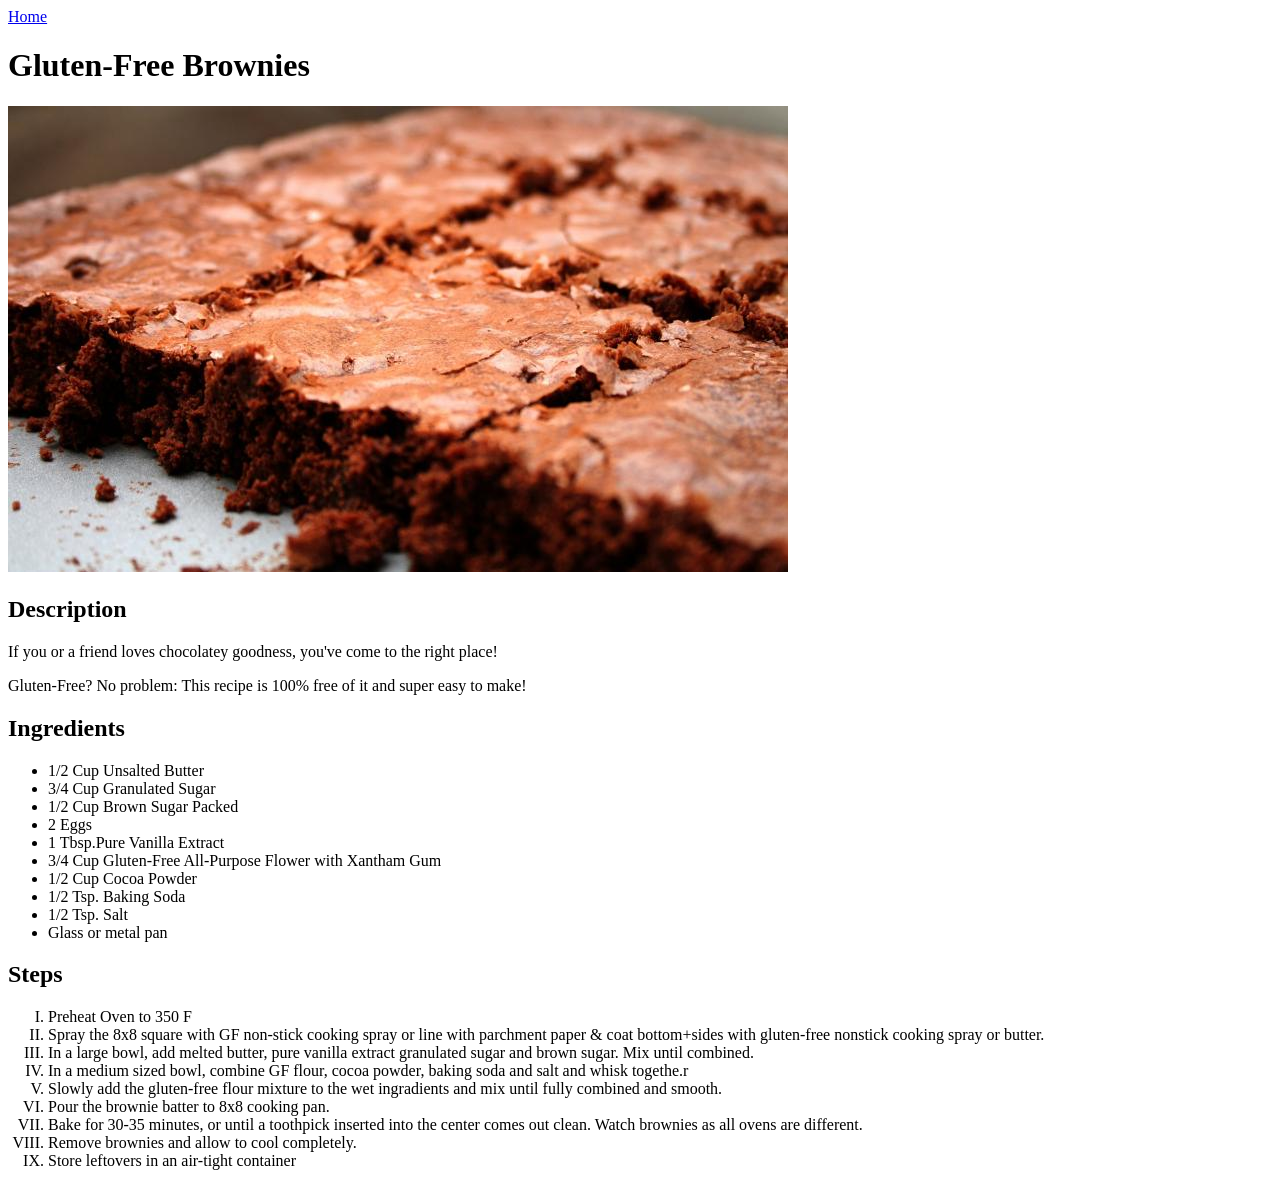
==== recipes/brownies.html @ 228bbed8 "Add Brownies page" ====
<!DOCTYPE html>
<html lang="en">
    <head>
        <meta charset="utf-8">
        <title>Gluten-Free Brownies</title>
    </head>
    
    <body>
        <a href="../index.html">Home</a>
        <h1>Gluten-Free Brownies</h1>
        <img src="../images/brownies.jpg">
        <h2>Description</h2>
        <p>If you or a friend loves chocolatey goodness, you've come to the right place!</p>
        <p>Gluten-Free? No problem: This recipe is 100% free of it and super easy to make!</p>
        <h2>Ingredients</h2>
        <ul>
            <li>1/2 Cup Unsalted Butter</li>
            <li>3/4 Cup Granulated Sugar</li>
            <li>1/2 Cup Brown Sugar Packed</li>
            <li>2 Eggs</li>
            <li>1 Tbsp.Pure Vanilla Extract</li>
            <li>3/4 Cup Gluten-Free All-Purpose Flower with Xantham Gum</li>
            <li>1/2 Cup Cocoa Powder</li>
            <li>1/2 Tsp. Baking Soda</li>
            <li>1/2 Tsp. Salt</li>
            <li>Glass or metal pan</li>
        </ul>
        <h2>Steps</h2>
        <ol type="I">
            <li>Preheat Oven to 350 F</li>
            <li>Spray the 8x8 square with GF non-stick cooking spray or line with parchment paper & coat bottom+sides with gluten-free nonstick cooking spray or butter.</li>
            <li>In a large bowl, add melted butter, pure vanilla extract granulated sugar and brown sugar. Mix until combined.</li>
            <li>In a medium sized bowl, combine GF flour, cocoa powder, baking soda and salt and whisk togethe.r</li>
            <li>Slowly add the gluten-free flour mixture to the wet ingradients and mix until fully combined and smooth.</li>
            <li>Pour the brownie batter to 8x8 cooking pan.</li>
            <li>Bake for 30-35 minutes, or until a toothpick inserted into the center comes out clean. Watch brownies as all ovens are different.</li>
            <li>Remove brownies and allow to cool completely.</li>
            <li>Store leftovers in an air-tight container</li>
        </ol>
    </body>
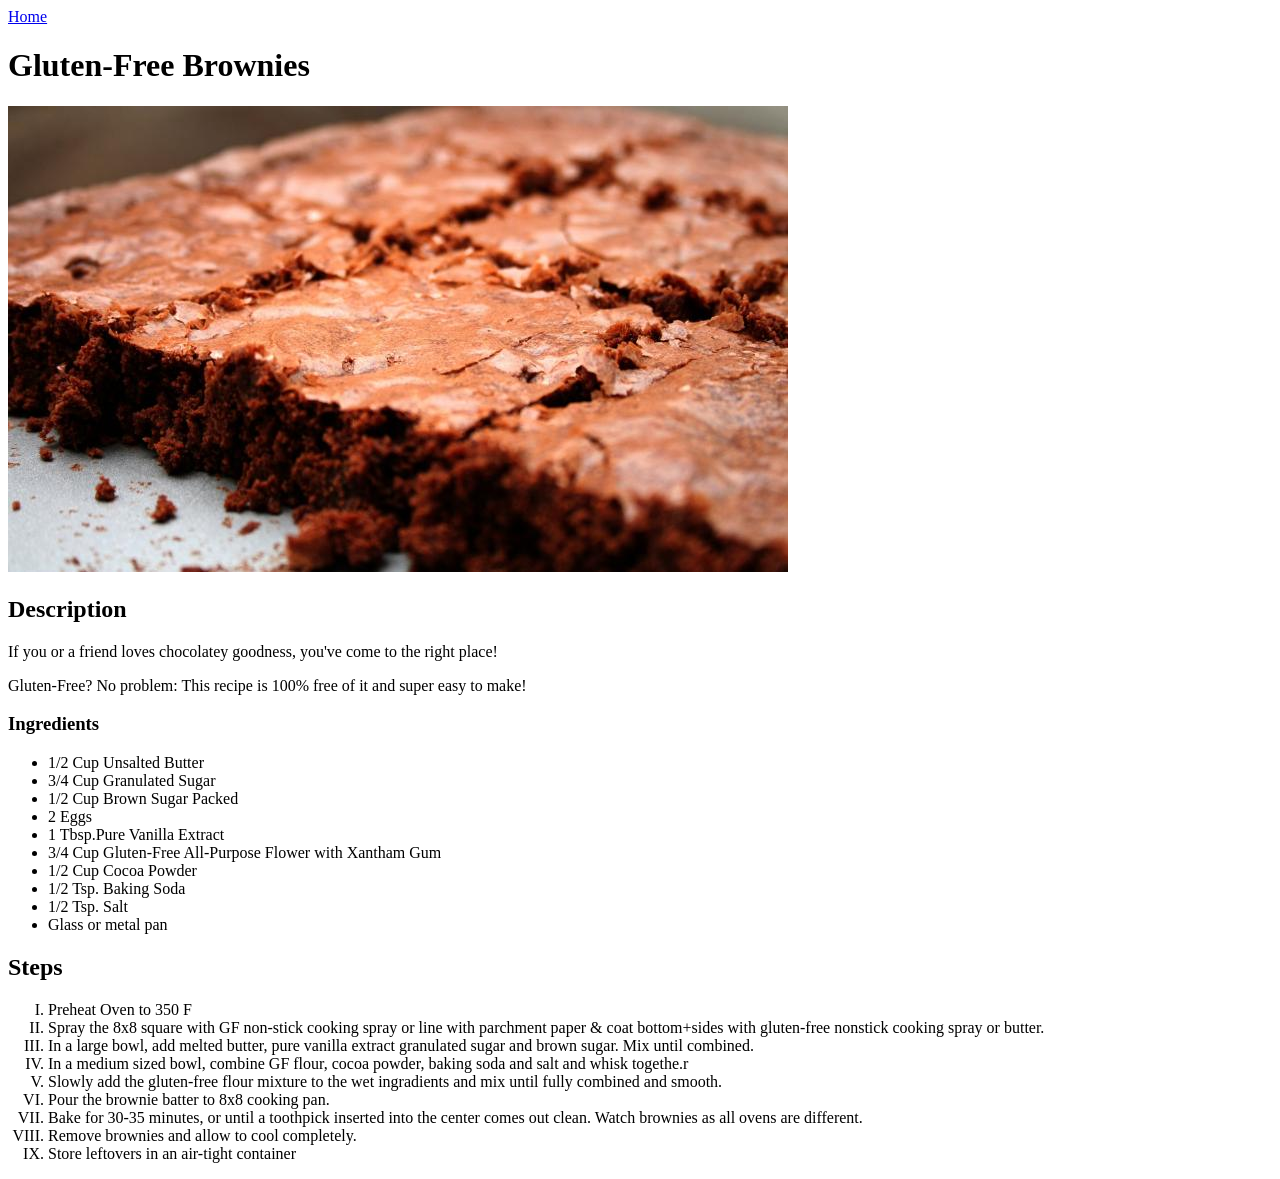
==== commit 327caedb: "Change h2 Ingredients to h3 for uniformity" ====
--- a/recipes/brownies.html
+++ b/recipes/brownies.html
@@ -12,7 +12,7 @@
         <h2>Description</h2>
         <p>If you or a friend loves chocolatey goodness, you've come to the right place!</p>
         <p>Gluten-Free? No problem: This recipe is 100% free of it and super easy to make!</p>
-        <h2>Ingredients</h2>
+        <h3>Ingredients</h3>
         <ul>
             <li>1/2 Cup Unsalted Butter</li>
             <li>3/4 Cup Granulated Sugar</li>
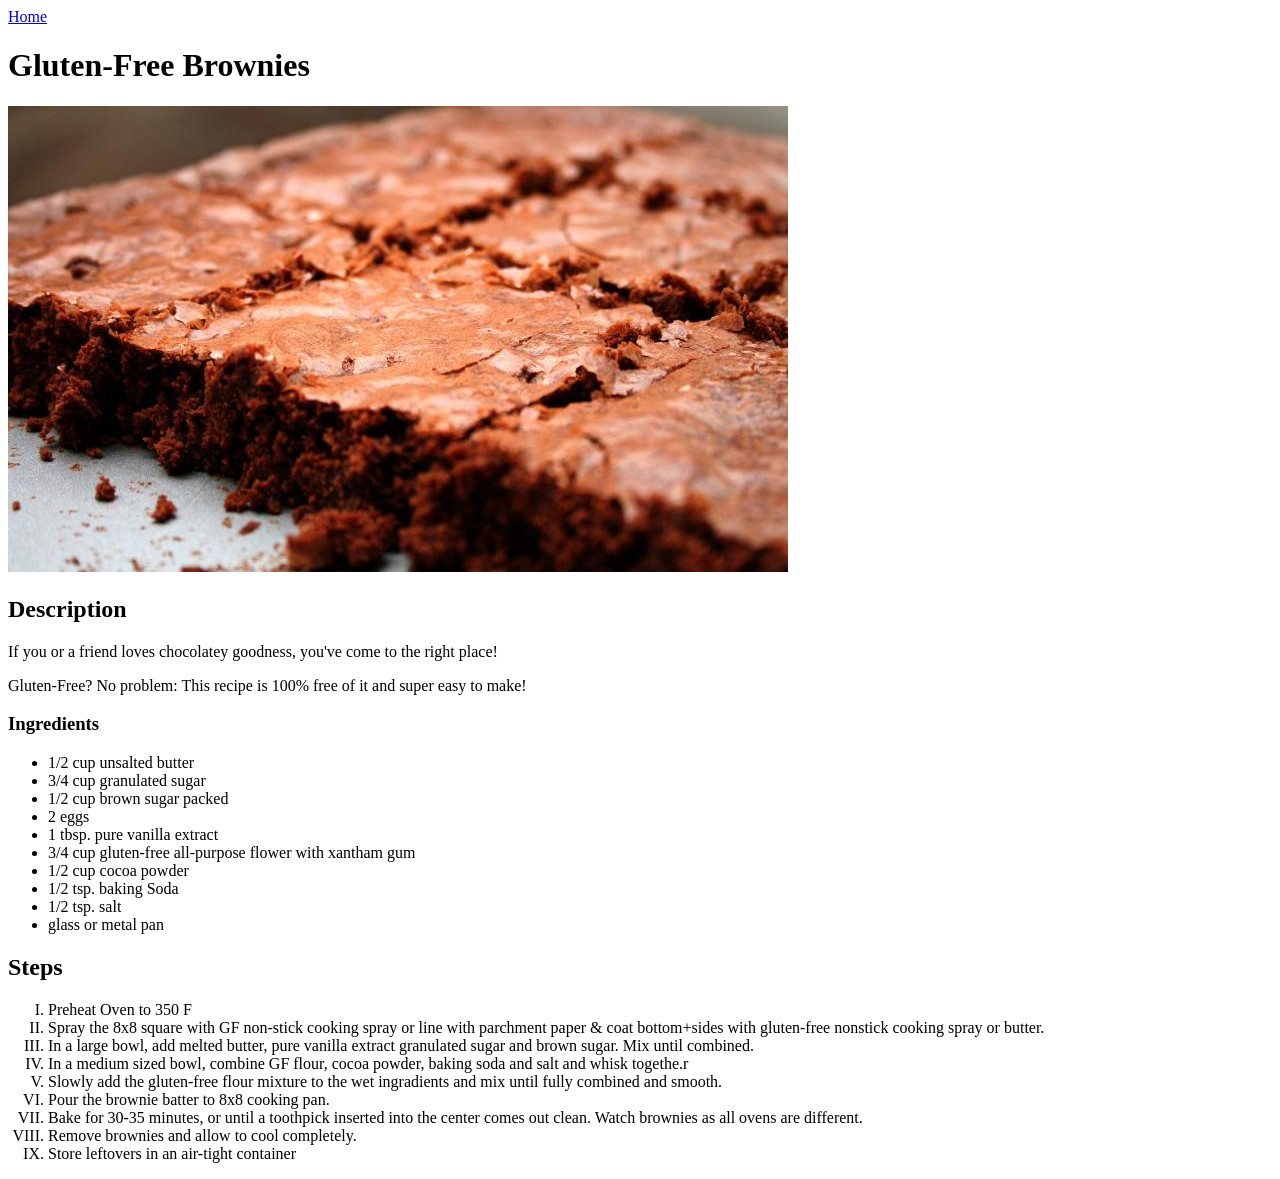
==== commit 00b6673c: "Uncapitalize ingredients for uniformity" ====
--- a/recipes/brownies.html
+++ b/recipes/brownies.html
@@ -14,16 +14,16 @@
         <p>Gluten-Free? No problem: This recipe is 100% free of it and super easy to make!</p>
         <h3>Ingredients</h3>
         <ul>
-            <li>1/2 Cup Unsalted Butter</li>
-            <li>3/4 Cup Granulated Sugar</li>
-            <li>1/2 Cup Brown Sugar Packed</li>
-            <li>2 Eggs</li>
-            <li>1 Tbsp.Pure Vanilla Extract</li>
-            <li>3/4 Cup Gluten-Free All-Purpose Flower with Xantham Gum</li>
-            <li>1/2 Cup Cocoa Powder</li>
-            <li>1/2 Tsp. Baking Soda</li>
-            <li>1/2 Tsp. Salt</li>
-            <li>Glass or metal pan</li>
+            <li>1/2 cup unsalted butter</li>
+            <li>3/4 cup granulated sugar</li>
+            <li>1/2 cup brown sugar packed</li>
+            <li>2 eggs</li>
+            <li>1 tbsp. pure vanilla extract</li>
+            <li>3/4 cup gluten-free all-purpose flower with xantham gum</li>
+            <li>1/2 cup cocoa powder</li>
+            <li>1/2 tsp. baking Soda</li>
+            <li>1/2 tsp. salt</li>
+            <li>glass or metal pan</li>
         </ul>
         <h2>Steps</h2>
         <ol type="I">
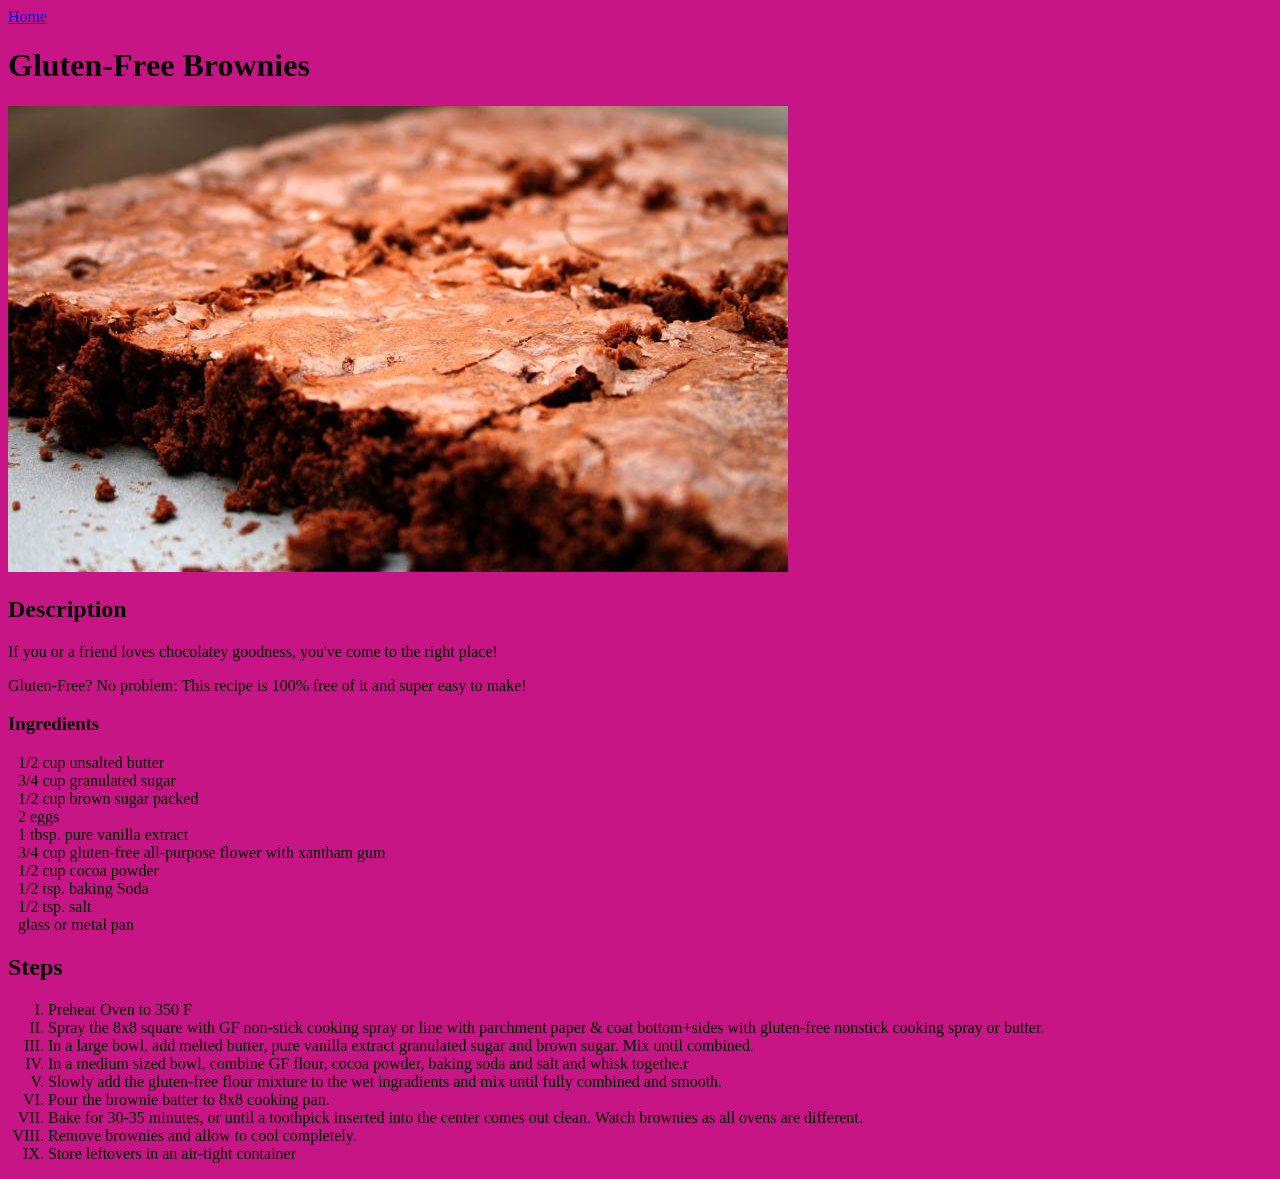
==== commit c8b7160d: "Rename CSS sheet to styles.css and style recipes" ====
--- a/recipes/brownies.html
+++ b/recipes/brownies.html
@@ -3,12 +3,13 @@
     <head>
         <meta charset="utf-8">
         <title>Gluten-Free Brownies</title>
+	<link rel="stylesheet" href="../styles.css">
     </head>
     
     <body>
         <a href="../index.html">Home</a>
         <h1>Gluten-Free Brownies</h1>
-        <img src="../images/brownies.jpg">
+        <img src="../images/brownies.jpg" alt='tray of brownies' width="780" height="466">
         <h2>Description</h2>
         <p>If you or a friend loves chocolatey goodness, you've come to the right place!</p>
         <p>Gluten-Free? No problem: This recipe is 100% free of it and super easy to make!</p>
@@ -28,7 +29,7 @@
         <h2>Steps</h2>
         <ol type="I">
             <li>Preheat Oven to 350 F</li>
-            <li>Spray the 8x8 square with GF non-stick cooking spray or line with parchment paper & coat bottom+sides with gluten-free nonstick cooking spray or butter.</li>
+            <li>Spray the 8x8 square with GF non-stick cooking spray or line with parchment paper &amp; coat bottom+sides with gluten-free nonstick cooking spray or butter.</li>
             <li>In a large bowl, add melted butter, pure vanilla extract granulated sugar and brown sugar. Mix until combined.</li>
             <li>In a medium sized bowl, combine GF flour, cocoa powder, baking soda and salt and whisk togethe.r</li>
             <li>Slowly add the gluten-free flour mixture to the wet ingradients and mix until fully combined and smooth.</li>
--- a/styles.css
+++ b/styles.css
@@ -0,0 +1,46 @@
+*, *:before, *:after {
+  -webkit-box-sizing: border-box; 
+  -moz-box-sizing: border-box; 
+  box-sizing: border-box;
+}
+
+* {
+	font-family: "Brush Script MT", "Times New Roman", Arial, sans-serif;
+}
+
+body {
+	background-color: #C71585;
+}
+
+div.main {
+	background: white;
+	padding: 20px;
+	margin: 20px;
+	border: 20px solid #6B8E23;	
+	text-align: center;
+}
+
+div.main li,
+ul {
+  list-style-type: none;
+  margin: 10px;
+  padding: 0;
+}
+
+div.main h1 {
+	color: black;
+	font-family: "Lucide Handwriting", sans-serif;
+}
+
+.construction img{
+	display: block;
+	width: 200px;
+	height: auto;
+	margin: 0px auto 10px;
+	transform: rotate(290deg);
+}
+
+.construction {
+	text-align: center;
+	font-weight: bold;
+}
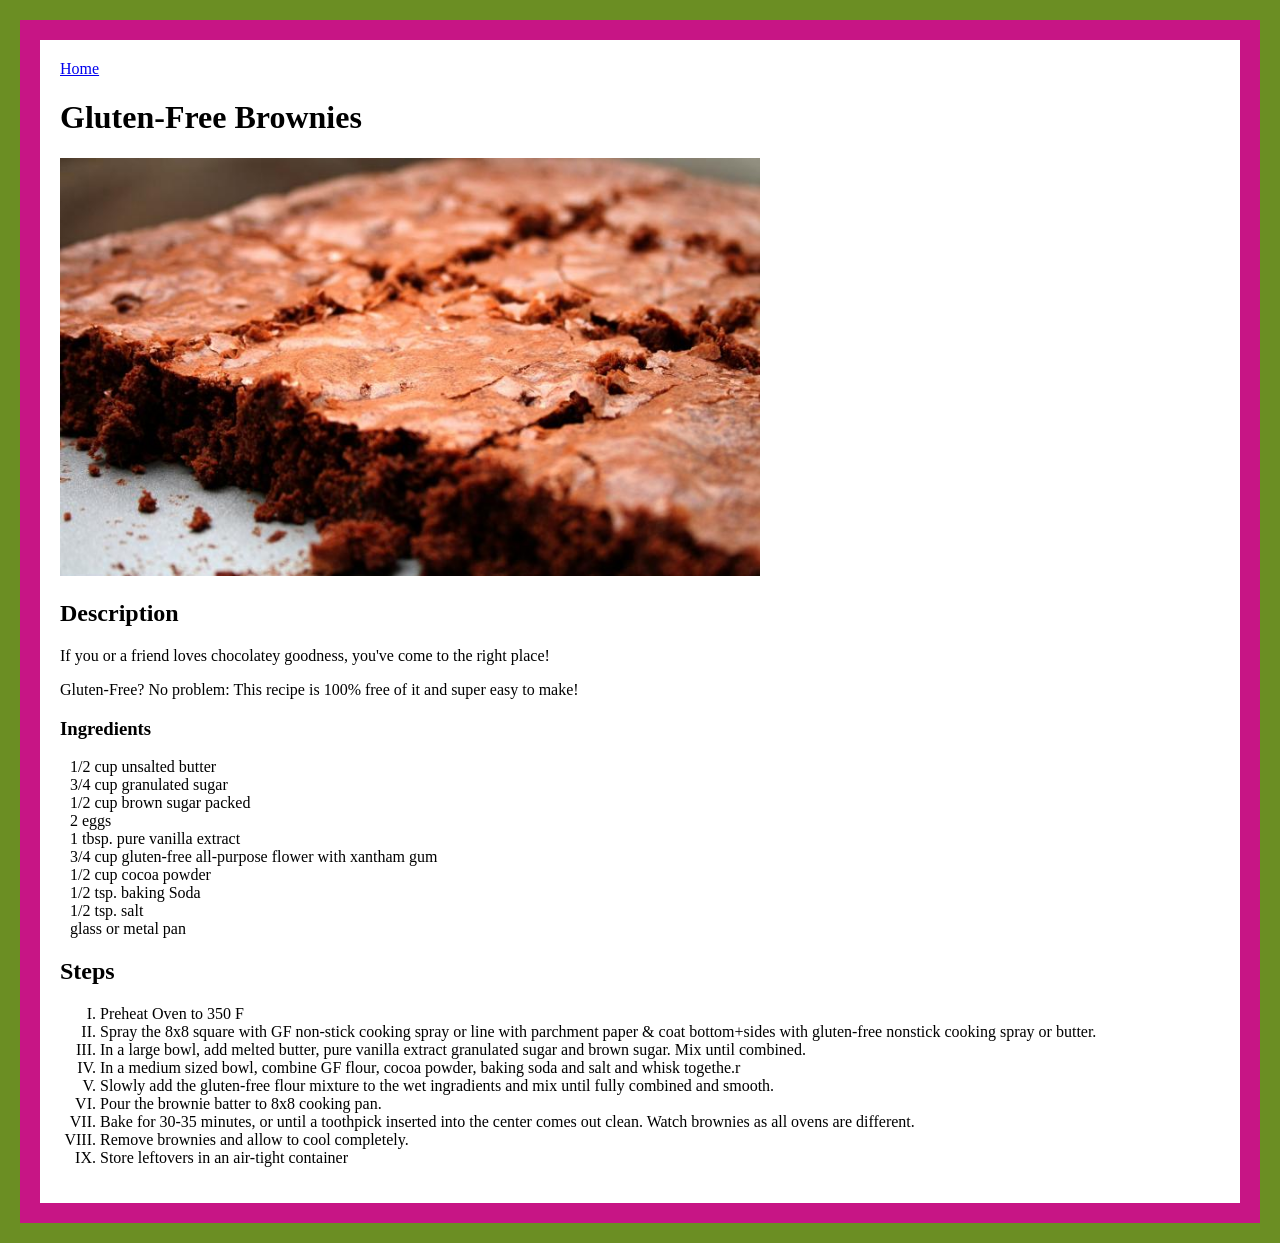
==== commit 4acc7b20: "Add CSS to recipe pages" ====
--- a/recipes/brownies.html
+++ b/recipes/brownies.html
@@ -6,37 +6,39 @@
 	<link rel="stylesheet" href="../styles.css">
     </head>
     
-    <body>
-        <a href="../index.html">Home</a>
-        <h1>Gluten-Free Brownies</h1>
-        <img src="../images/brownies.jpg" alt='tray of brownies' width="780" height="466">
-        <h2>Description</h2>
-        <p>If you or a friend loves chocolatey goodness, you've come to the right place!</p>
-        <p>Gluten-Free? No problem: This recipe is 100% free of it and super easy to make!</p>
-        <h3>Ingredients</h3>
-        <ul>
-            <li>1/2 cup unsalted butter</li>
-            <li>3/4 cup granulated sugar</li>
-            <li>1/2 cup brown sugar packed</li>
-            <li>2 eggs</li>
-            <li>1 tbsp. pure vanilla extract</li>
-            <li>3/4 cup gluten-free all-purpose flower with xantham gum</li>
-            <li>1/2 cup cocoa powder</li>
-            <li>1/2 tsp. baking Soda</li>
-            <li>1/2 tsp. salt</li>
-            <li>glass or metal pan</li>
-        </ul>
-        <h2>Steps</h2>
-        <ol type="I">
-            <li>Preheat Oven to 350 F</li>
-            <li>Spray the 8x8 square with GF non-stick cooking spray or line with parchment paper &amp; coat bottom+sides with gluten-free nonstick cooking spray or butter.</li>
-            <li>In a large bowl, add melted butter, pure vanilla extract granulated sugar and brown sugar. Mix until combined.</li>
-            <li>In a medium sized bowl, combine GF flour, cocoa powder, baking soda and salt and whisk togethe.r</li>
-            <li>Slowly add the gluten-free flour mixture to the wet ingradients and mix until fully combined and smooth.</li>
-            <li>Pour the brownie batter to 8x8 cooking pan.</li>
-            <li>Bake for 30-35 minutes, or until a toothpick inserted into the center comes out clean. Watch brownies as all ovens are different.</li>
-            <li>Remove brownies and allow to cool completely.</li>
-            <li>Store leftovers in an air-tight container</li>
-        </ol>
+    <body class="recipe">
+	<div class="card">
+		<a href="../index.html">Home</a>
+		<h1>Gluten-Free Brownies</h1>
+		<img src="../images/brownies.jpg" alt='tray of brownies' width="780" height="466">
+		<h2>Description</h2>
+		<p>If you or a friend loves chocolatey goodness, you've come to the right place!</p>
+		<p>Gluten-Free? No problem: This recipe is 100% free of it and super easy to make!</p>
+		<h3>Ingredients</h3>
+		<ul>
+		    <li>1/2 cup unsalted butter</li>
+		    <li>3/4 cup granulated sugar</li>
+		    <li>1/2 cup brown sugar packed</li>
+		    <li>2 eggs</li>
+		    <li>1 tbsp. pure vanilla extract</li>
+		    <li>3/4 cup gluten-free all-purpose flower with xantham gum</li>
+		    <li>1/2 cup cocoa powder</li>
+		    <li>1/2 tsp. baking Soda</li>
+		    <li>1/2 tsp. salt</li>
+		    <li>glass or metal pan</li>
+		</ul>
+		<h2>Steps</h2>
+		<ol type="I">
+		    <li>Preheat Oven to 350 F</li>
+		    <li>Spray the 8x8 square with GF non-stick cooking spray or line with parchment paper &amp; coat bottom+sides with gluten-free nonstick cooking spray or butter.</li>
+		    <li>In a large bowl, add melted butter, pure vanilla extract granulated sugar and brown sugar. Mix until combined.</li>
+		    <li>In a medium sized bowl, combine GF flour, cocoa powder, baking soda and salt and whisk togethe.r</li>
+		    <li>Slowly add the gluten-free flour mixture to the wet ingradients and mix until fully combined and smooth.</li>
+		    <li>Pour the brownie batter to 8x8 cooking pan.</li>
+		    <li>Bake for 30-35 minutes, or until a toothpick inserted into the center comes out clean. Watch brownies as all ovens are different.</li>
+		    <li>Remove brownies and allow to cool completely.</li>
+		    <li>Store leftovers in an air-tight container</li>
+		</ol>
+	</div>
     </body>
 
--- a/styles.css
+++ b/styles.css
@@ -44,3 +44,27 @@
 	text-align: center;
 	font-weight: bold;
 }
+
+body.recipe {
+	background-color: #6B8E23;
+	border: 20px solid #C71585;
+	margin: 20px 20px;
+}
+
+.card {
+	background-color: white;
+	padding: 20px;
+}
+
+.recipe img {
+	width: 700px;
+	height: auto;
+	margin: 0px auto;
+}
+
+/* Alternate sizing for potato ham soup. Bandaid solution. */
+.recipe img.phs {
+	width: auto;
+	height: 400px;
+	margin: 0px auto;
+}
